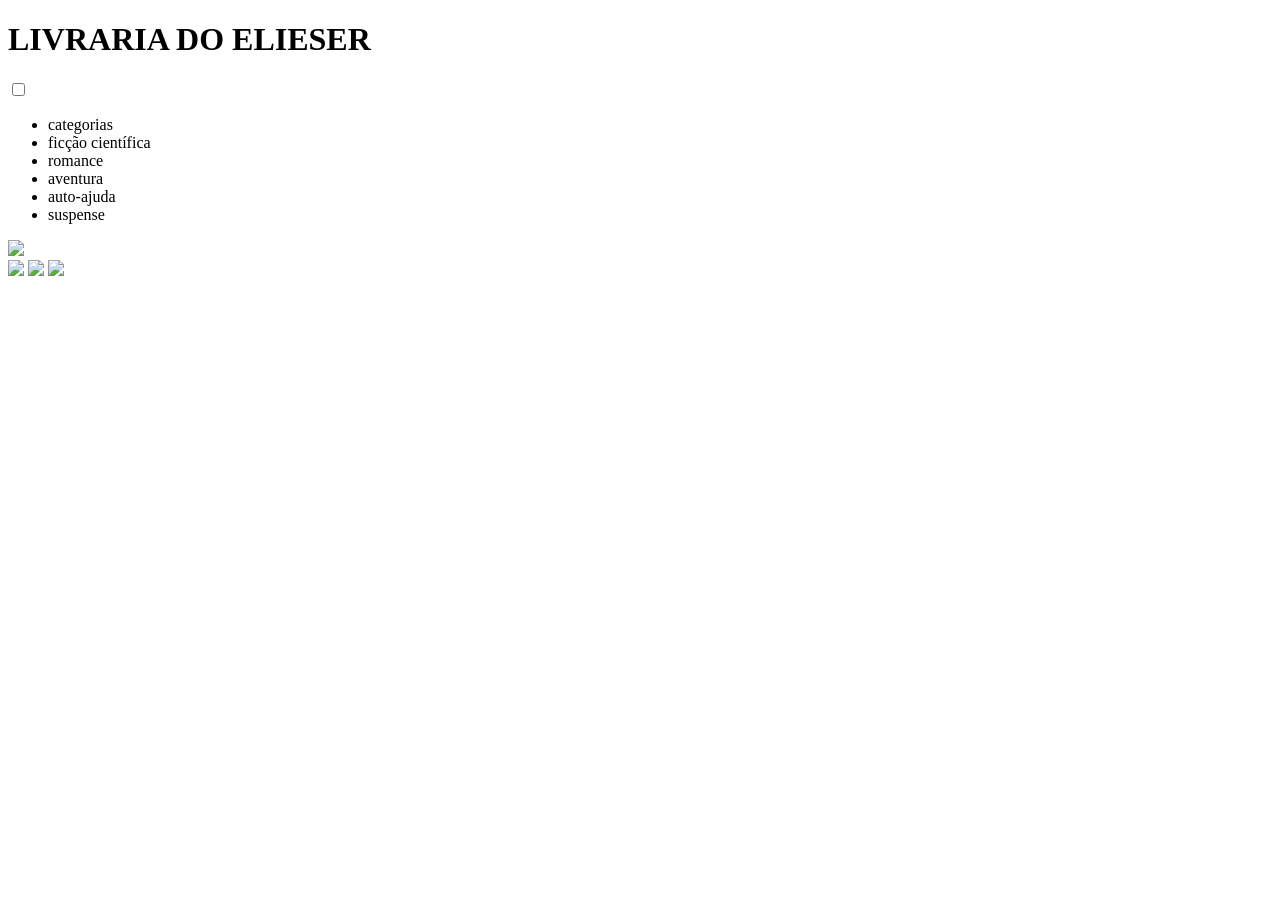
==== index.html @ 4548421d "Add files via upload" ====
<!DOCTYPE html>
<html lang="pt-br">
<head>
   <meta charset="UTF-8">
   <meta name="viewport" content="width=device-width, initial-scale=1.0">
   <title>LIVRARIA DO ELIESER</title>
   <link rel="stylesheet" href="style.css">
</head>
<body>
   <H1>LIVRARIA DO ELIESER</H1>
   <header class="cabeçalho">
       <div class="container">
        <input type="checkbox" id="menu" class="containerbotao" />
        <label for="menu">
            <span class="cabeçalho__menu-hamburguer container__imagem"></span>
        </label>
        <ul class="lista-menu">
<li class="lista-menu_titulo">categorias</li>
<li class="lista-menu_item">ficção científica</li>
<li class="lista-menu_item">romance</li>
<li class="lista-menu_item">aventura</li>
<li class="lista-menu_item">auto-ajuda</li>
<li class="lista-menu_item">suspense</li>
        </ul>
             <img src="logo.png" class="container__imagem">
       </div>
       <div class="container">
           <img src="favoritos.png" class="imagem-container">
           <img src="compra.png" class="imagem-container">
           <img src="login.jpg" class="imagem-container">
       </div>
   </header>
</body>
</html>
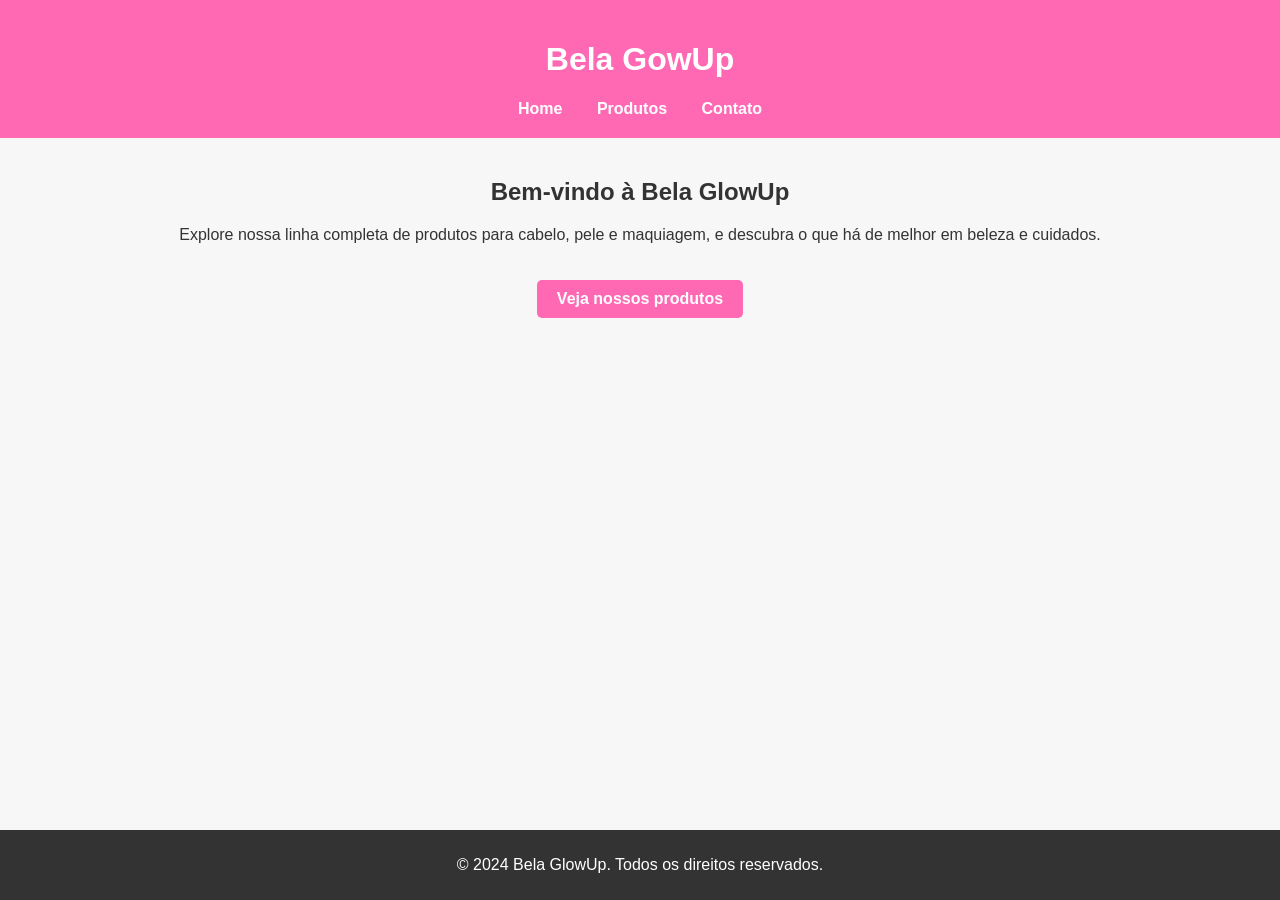
==== commit db776eb0: "Add files via upload trabalho fisica 1 site de tres paginas" ====
--- a/index.html
+++ b/index.html
@@ -1,34 +1,31 @@
 <!DOCTYPE html>
-<html lang="pt-br">
+<html lang="pt-BR">
 <head>
-   <meta charset="UTF-8">
-   <meta name="viewport" content="width=device-width, initial-scale=1.0">
-   <title>LIVRARIA DO ELIESER</title>
-   <link rel="stylesheet" href="style.css">
+    <meta charset="UTF-8">
+    <meta name="viewport" content="width=device-width, initial-scale=1.0">
+    <title>Bela GlowUp</title>
+    <link rel="stylesheet" href="style.css">
 </head>
 <body>
-   <H1>LIVRARIA DO ELIESER</H1>
-   <header class="cabeçalho">
-       <div class="container">
-        <input type="checkbox" id="menu" class="containerbotao" />
-        <label for="menu">
-            <span class="cabeçalho__menu-hamburguer container__imagem"></span>
-        </label>
-        <ul class="lista-menu">
-<li class="lista-menu_titulo">categorias</li>
-<li class="lista-menu_item">ficção científica</li>
-<li class="lista-menu_item">romance</li>
-<li class="lista-menu_item">aventura</li>
-<li class="lista-menu_item">auto-ajuda</li>
-<li class="lista-menu_item">suspense</li>
-        </ul>
-             <img src="logo.png" class="container__imagem">
-       </div>
-       <div class="container">
-           <img src="favoritos.png" class="imagem-container">
-           <img src="compra.png" class="imagem-container">
-           <img src="login.jpg" class="imagem-container">
-       </div>
-   </header>
+    <header>
+        <h1>Bela GowUp</h1>
+        <nav>
+            <ul>
+                <li><a href="index.html">Home</a></li>
+                <li><a href="produtos.html">Produtos</a></li>
+                <li><a href="contato.html">Contato</a></li>
+            </ul>
+        </nav>
+    </header>
+
+    <main>
+        <h2>Bem-vindo à Bela GlowUp</h2>
+        <p>Explore nossa linha completa de produtos para cabelo, pele e maquiagem, e descubra o que há de melhor em beleza e cuidados.</p>
+        <a href="produtos.html" class="button">Veja nossos produtos</a>
+    </main>
+
+    <footer>
+        <p>&copy; 2024 Bela GlowUp. Todos os direitos reservados.</p>
+    </footer>
 </body>
-</html>
+</html>
--- a/style.css
+++ b/style.css
@@ -0,0 +1,106 @@
+body {
+    font-family: Arial, sans-serif;
+    margin: 0;
+    padding: 0;
+    background-color: #f7f7f7;
+    color: #333;
+}
+
+header {
+    background-color: #ff69b4;
+    color: white;
+    padding: 20px;
+    text-align: center;
+}
+
+nav ul {
+    list-style-type: none;
+    padding: 0;
+    margin: 0;
+}
+
+nav ul li {
+    display: inline;
+    margin: 0 15px;
+}
+
+nav ul li a {
+    color: white;
+    text-decoration: none;
+    font-weight: bold;
+}
+
+main {
+    padding: 20px;
+    text-align: center;
+}
+
+.produtos {
+    display: flex;
+    justify-content: center;
+    gap: 20px;
+}
+
+.produto {
+    background-color: white;
+    padding: 15px;
+    border: 1px solid #ddd;
+    border-radius: 5px;
+    width: 200px;
+    text-align: center;
+}
+
+.produto img {
+    width: 100%;
+    border-radius: 5px;
+}
+
+.button {
+    display: inline-block;
+    padding: 10px 20px;
+    margin-top: 20px;
+    background-color: #ff69b4;
+    color: white;
+    text-decoration: none;
+    border-radius: 5px;
+    font-weight: bold;
+}
+
+form {
+    max-width: 400px;
+    margin: 0 auto;
+    text-align: left;
+}
+
+form label {
+    display: block;
+    margin-top: 10px;
+}
+
+form input, form textarea {
+    width: 100%;
+    padding: 10px;
+    margin-top: 5px;
+    border: 1px solid #ddd;
+    border-radius: 5px;
+}
+
+form button {
+    margin-top: 15px;
+    padding: 10px;
+    background-color: #ff69b4;
+    color: white;
+    border: none;
+    border-radius: 5px;
+    cursor: pointer;
+}
+
+footer {
+    background-color: #333;
+    color: white;
+    text-align: center;
+    padding: 10px 0;
+    position: fixed;
+    bottom: 0;
+    width: 100%;
+}
